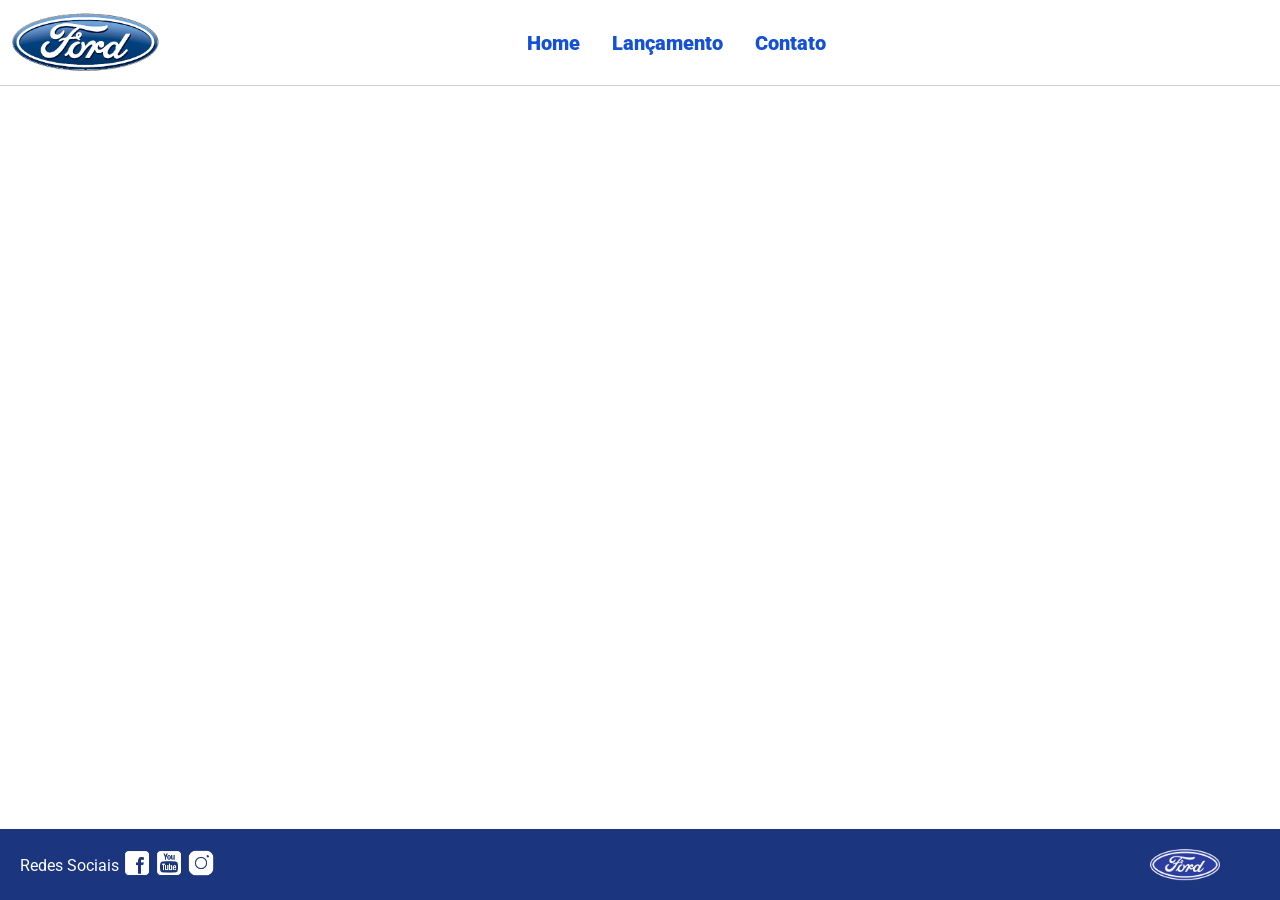
==== index.html @ 2e78e4c3 "Desafio Javascript Ford Enter" ====
<!DOCTYPE html>
<html lang="pt-br">
<head>
    <meta charset="UTF-8">
    <meta http-equiv="X-UA-Compatible" content="IE=edge">
    <meta name="viewport" content="width=device-width, initial-scale=1.0">
    <title>Ford</title>    
    <link href="css/reset.css" rel="stylesheet">
    <link href="css/style.css" rel="stylesheet">
    <script src="js/carousel.js"></script>
</head>
<body>
    <header>       
        <div>
            <img src="img/logo-ford-256.png" width="150" class="logo" />
        </div>
        <nav>
            <ul>
                <li>
                    <a href="index.html">Home</a>
                </li>
                <li>
                    <a href="lancamento.html">Lançamento</a>
                </li>
                <li>
                    <a href="contato.html">Contato</a>
                </li>
            </ul>
        </nav>

    </header>
    <main>
        <div id="carousel">
        </div>
        <div id="carousel-title">
        </div>
        <script>
             //insert each image on carousel
            carouselArr.push(new Carousel("imagem_1.jpg","Esta é a nova Ranger Ford 2022. Verifique novidades.","lancamento.html"));
            carouselArr.push(new Carousel("imagem_2.jpg","Ford a nossa história","#"));
            carouselArr.push(new Carousel("imagem_3.jpg","Nova Ford Bronco Sport 2022","lancamento.html"));
            Carousel.Start(carouselArr);
        </script>
    </main>
    <footer>
        <nav id="social">
            <ul>
                <li><span class="redesociais">Redes Sociais</span></li>
                <li><a href="#" title="Facebook"><img src="img/facebook-50.png"></a></li>
                <li><a href="#" title="YouTube"><img src="img/youtube-squared-50.png"></a></li>
                <li><a href="#" title="Instagram"><img src="img/instagram-logo-50.png"></a></li>
            </ul>
        </nav>
        <div>
           <img src="img/ford-96.png" width="70"  />
        </div>
    </footer>    
</body>
</html>
---- css/style.css ----
@import url('https://fonts.googleapis.com/css2?family=Roboto:wght@300&display=swap');

body {
    background: #FFFFFF;
    height: 100%;
    font-family: 'Roboto', sans-serif;
}

html {
    height: 100%;
}

div#carousel {
    height: 46vh;
    width: 100%;
     max-height: 628px;
    -webkit-transition: all .3s ease-in-out;
    -moz-transition: all .3s ease-in-out;
    transition: all .3s ease-in-out;
}

div#carousel-title a {
    text-decoration: none;
}

div#carousel-title  {
    display: block;
    text-align: center;
    margin-top: 10px;
    margin-bottom: 10px;
    font-weight: bold;
}

header ul {
    text-align: center;
    margin-left: auto;
    margin-right: auto;
    display: block;
}

ul {
	display: inline-block;
}

header {
    background: #FFFFFF;
    border-bottom: 1px solid #ccc;
    margin-bottom: 10px;
    padding: 10px;
}

header div {
    display: inline;
    vertical-align: middle;
}

header nav {
    display: inline-block;
    vertical-align: middle;
    width: 80vw;
}

header nav a {
    color: #1351d8;
    font-size: 20px;
    text-decoration: none;
    font-weight: 900;
    margin-left: 14px;
    margin-right: 14px;
}

header nav a:hover {
    color: #1b357e;
    text-decoration: none;
    font-weight: 900;
}

nav li {
    display: inline;
    list-style: none;
}

main {
    min-height: calc(100% - 167px);
}

nav#social {
    display: inline;
    width: 80%;
}

nav#social ul img {
    width: 28px;
}

span.redesociais {
    color: #ffffff;
    vertical-align: super;
}

footer {
    background: #1B357E;
    padding: 20px;
}

footer div {
    display: inline;
    float: right;
    margin-right: 40px;
}

button:hover {
    background: #1b357e;
}
button {
    background: #1351d8;
    color: #fff;
    border: 0px;
    border-radius: 10px;
}
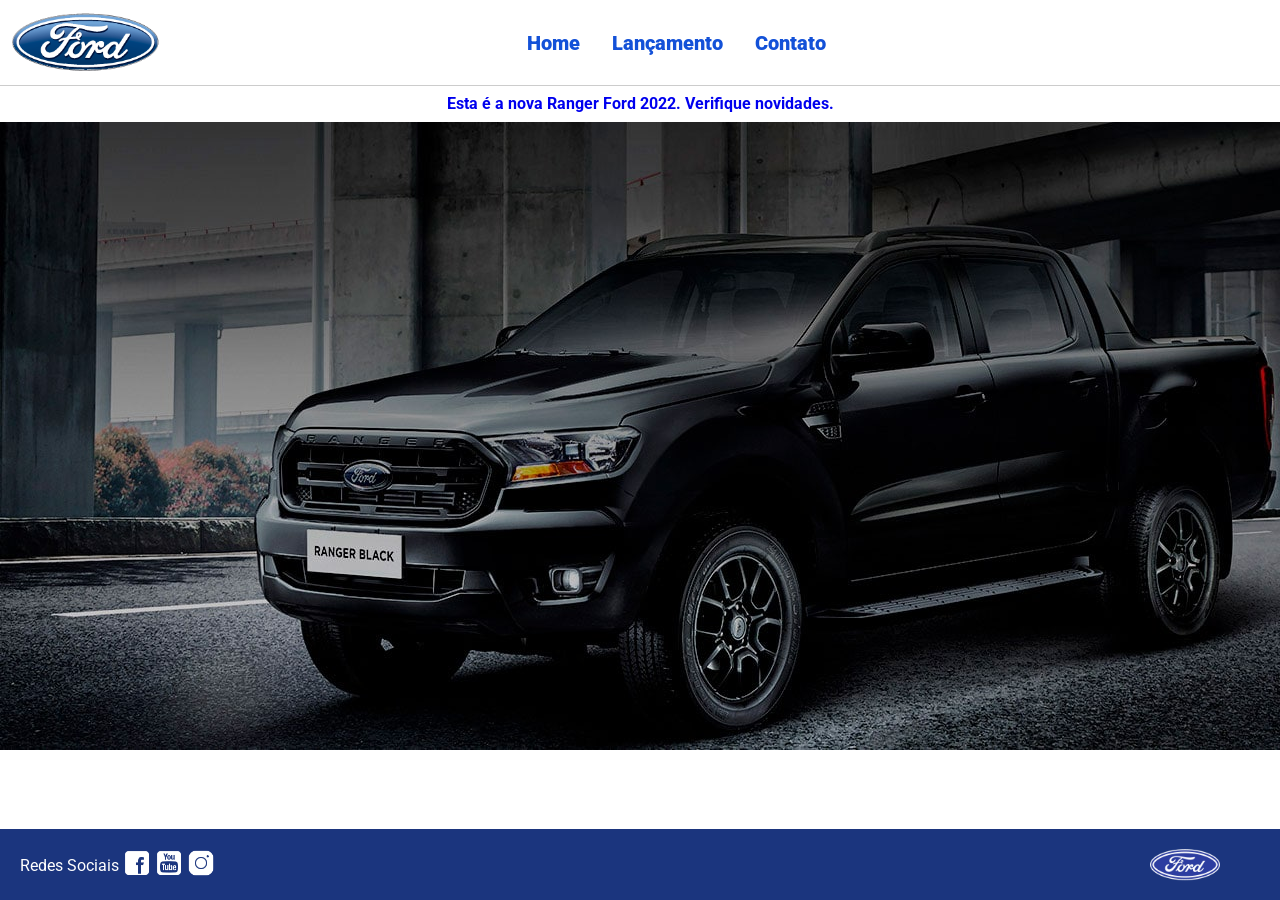
==== commit 52e1e438: "ajustes iniciais no carousel" ====
--- a/index.html
+++ b/index.html
@@ -30,17 +30,20 @@
 
     </header>
     <main>
+        <div id="carousel-title"></div>
         <div id="carousel">
+            <img src="" alt="Carrossel Ford">
         </div>
-        <div id="carousel-title">
-        </div>
+        
+        
         <script>
              //insert each image on carousel
-            carouselArr.push(new Carousel("imagem_1.jpg","Esta é a nova Ranger Ford 2022. Verifique novidades.","lancamento.html"));
-            carouselArr.push(new Carousel("imagem_2.jpg","Ford a nossa história","#"));
-            carouselArr.push(new Carousel("imagem_3.jpg","Nova Ford Bronco Sport 2022","lancamento.html"));
+            carouselArr.push(new Carousel("img/imagem_1.jpg" ,"Esta é a nova Ranger Ford 2022. Verifique novidades.","lancamento.html"));
+            carouselArr.push(new Carousel("img/imagem_2.jpg","Ford a nossa história","#"));
+            carouselArr.push(new Carousel("img/imagem_3.jpg","Nova Ford Bronco Sport 2022","lancamento.html"));
             Carousel.Start(carouselArr);
         </script>
+        </div>
     </main>
     <footer>
         <nav id="social">
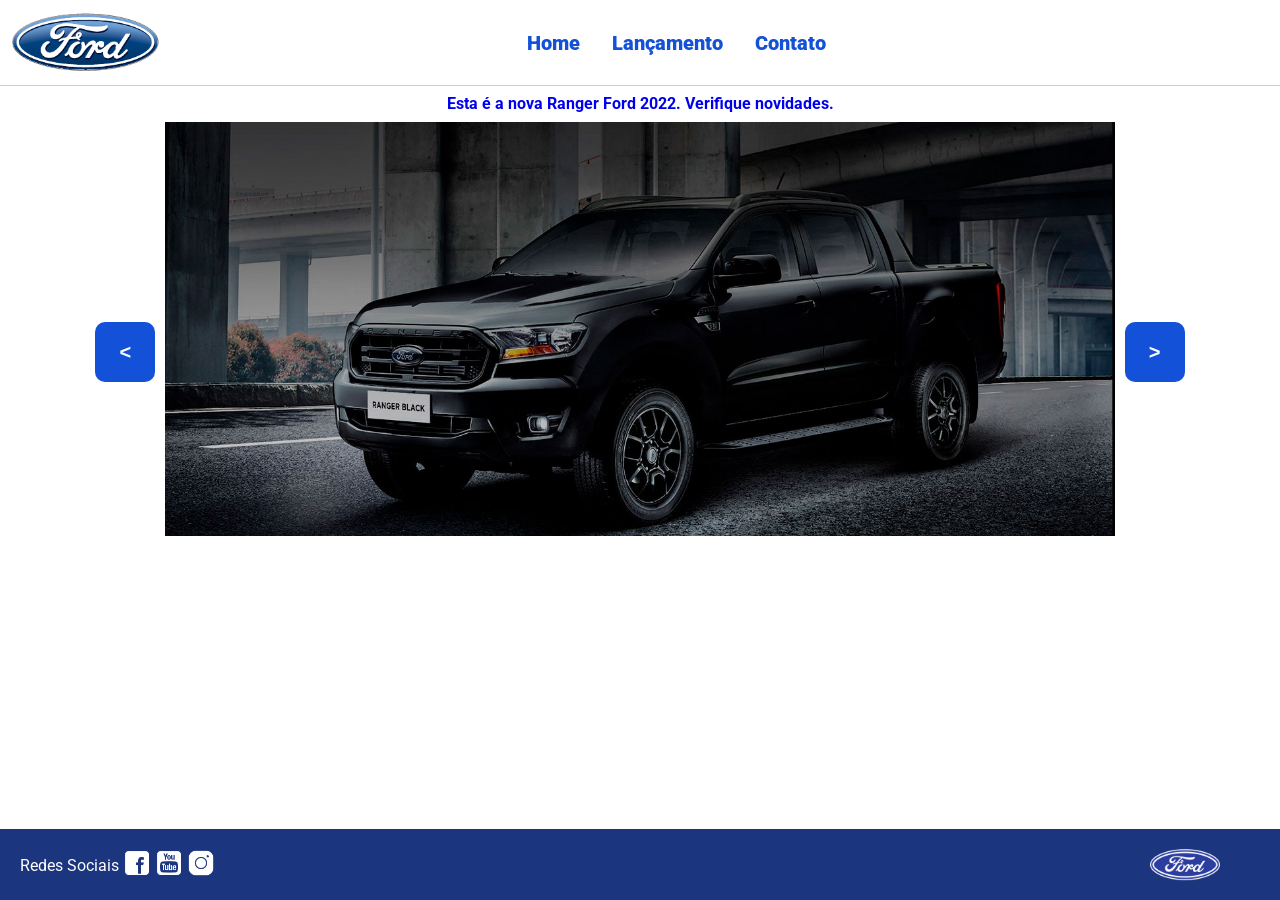
==== commit 867fb865: "criação dos botões e melhorias ao carrossel" ====
--- a/index.html
+++ b/index.html
@@ -30,9 +30,13 @@
 
     </header>
     <main>
+        
         <div id="carousel-title"></div>
+        
         <div id="carousel">
+            <button id="prev" onclick="Carousel.Prev()"><</button>
             <img src="" alt="Carrossel Ford">
+            <button id="next" onclick="Carousel.Next()">></button>
         </div>
         
         
--- a/css/style.css
+++ b/css/style.css
@@ -17,7 +17,15 @@
     -webkit-transition: all .3s ease-in-out;
     -moz-transition: all .3s ease-in-out;
     transition: all .3s ease-in-out;
+    display: flex;
+    justify-content: center;
+    
+   
+    
+    
 }
+
+
 
 div#carousel-title a {
     text-decoration: none;
@@ -29,6 +37,20 @@
     margin-top: 10px;
     margin-bottom: 10px;
     font-weight: bold;
+}
+
+#prev, #next {
+    background: #1351d8;
+    color: #fff;
+    border: 0px;
+    border-radius: 10px;
+    height: 60px;
+    width: 60px;
+    font-size: 20px;
+    font-weight: bold;
+    margin-top: 200px;
+    margin-left: 10px;
+    margin-right: 10px;
 }
 
 header ul {
